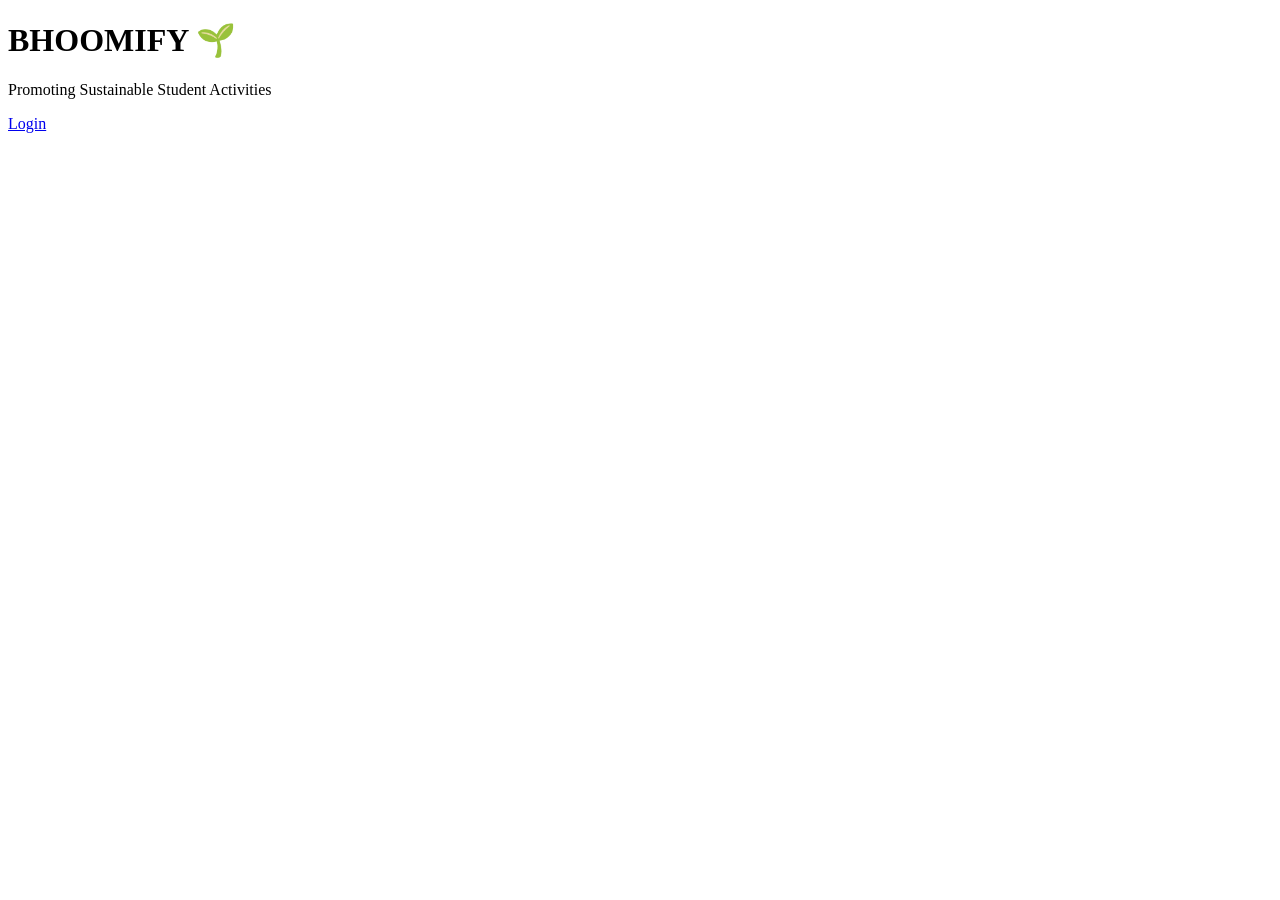
==== index.htm @ b9e1fc94 "Add files via upload" ====
<!DOCTYPE html>
<html>
<head>
  <title>BHOOMIFY</title>
  <link rel="stylesheet" href="css/style.css">
</head>
<body>

  <h1>BHOOMIFY 🌱</h1>
  <p>Promoting Sustainable Student Activities</p>

  <a href="login.html">Login</a>

</body>
</html>
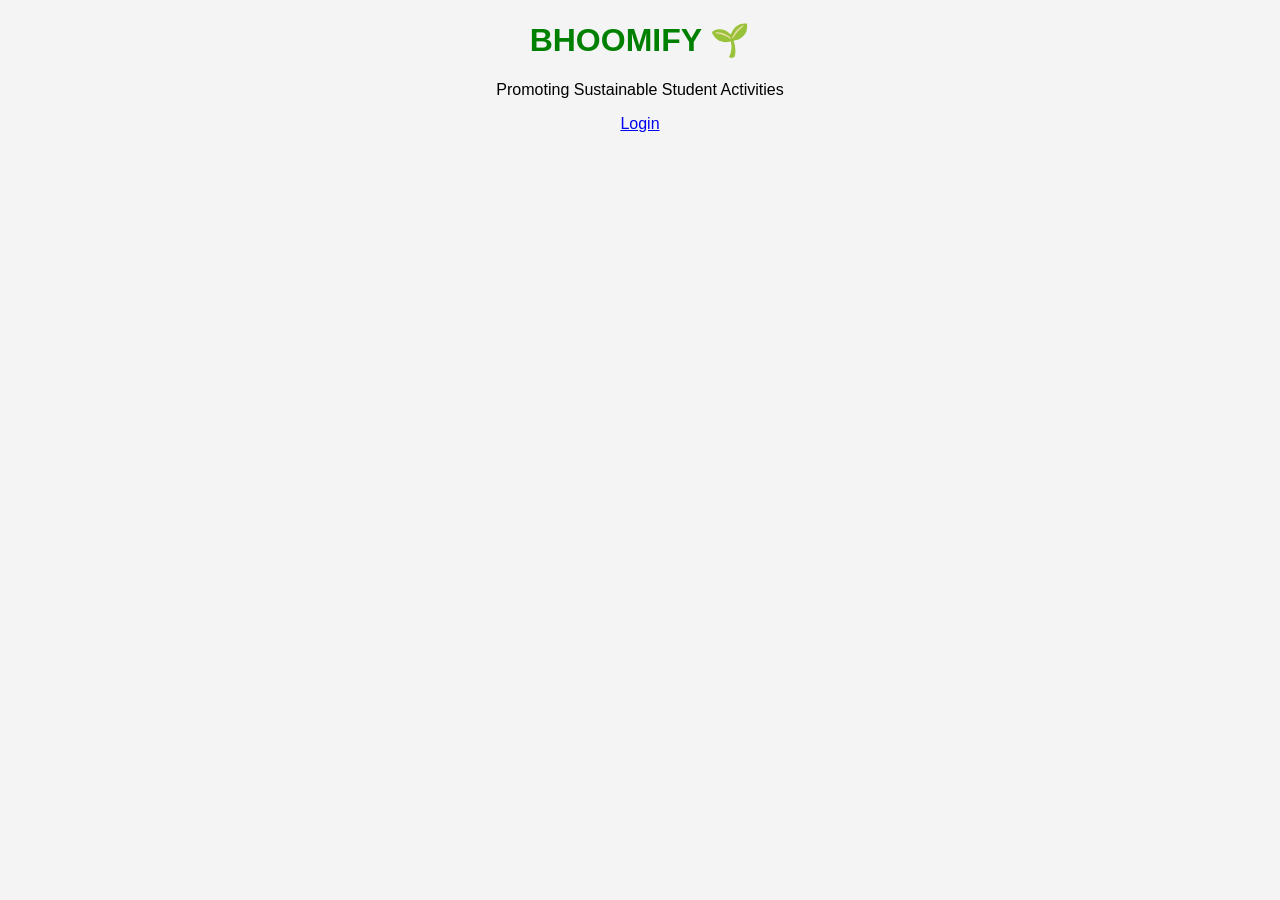
==== commit 5f8a3172: "Update index.htm" ====
--- a/index.htm
+++ b/index.htm
@@ -2,7 +2,7 @@
 <html>
 <head>
   <title>BHOOMIFY</title>
-  <link rel="stylesheet" href="css/style.css">
+  <link rel="stylesheet" href="style.css">
 </head>
 <body>
 
--- a/style.css
+++ b/style.css
@@ -0,0 +1,22 @@
+body {
+  font-family: Arial;
+  text-align: center;
+  background-color: #f4f4f4;
+}
+
+h1 {
+  color: green;
+}
+
+button {
+  padding: 10px;
+  margin: 10px;
+  background-color: green;
+  color: white;
+  border: none;
+}
+
+input, select {
+  padding: 8px;
+  margin: 5px;
+}
